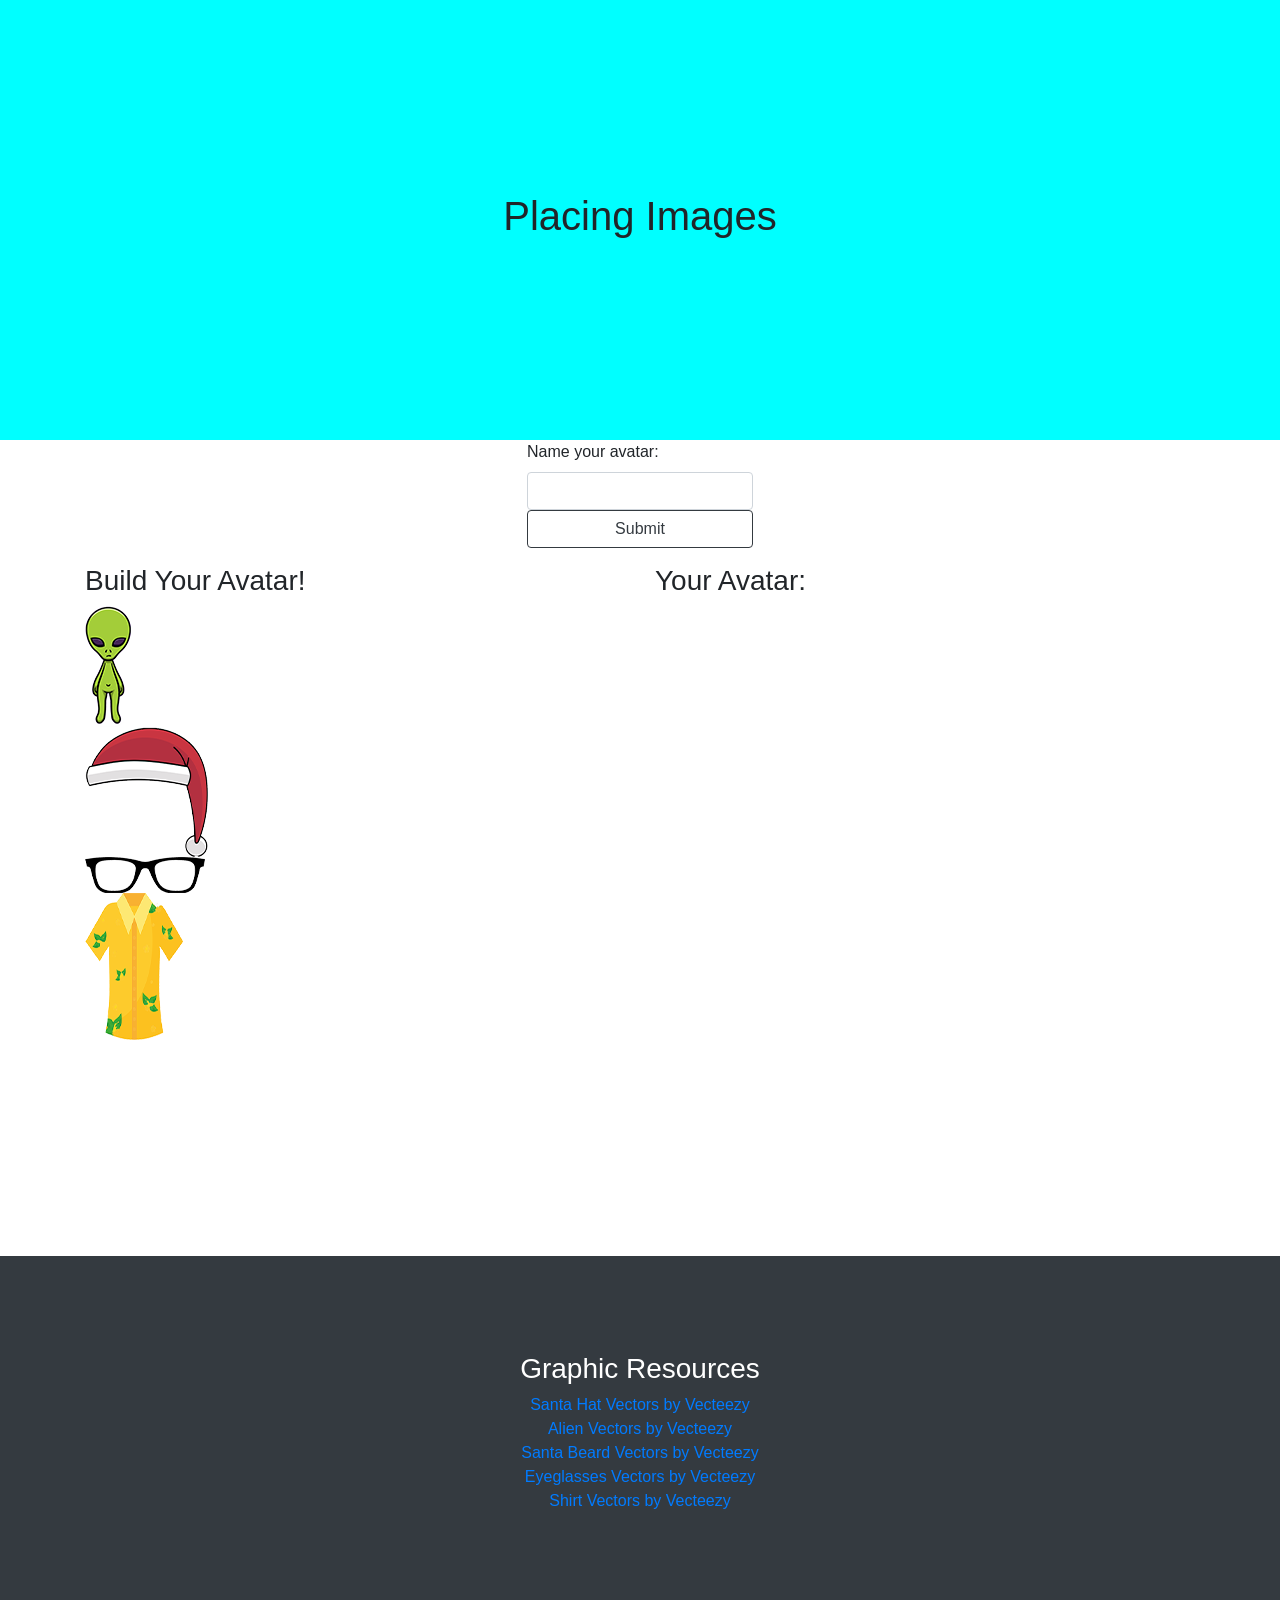
==== mySite/AvatarCreator/index.html @ 02d5b45f "Add files via upload" ====
<!DOCTYPE html>
<html lang="en">
<head>
    <meta charset="UTF-8">
    <meta http-equiv="X-UA-Compatible" content="IE=edge">
    <meta name="viewport" content="width=device-width, initial-scale=1.0">
    <title>Avatar Test</title>

    <!-- Latest compiled and minified CSS -->
    <link rel="stylesheet" href="https://cdn.jsdelivr.net/npm/bootstrap@4.6.1/dist/css/bootstrap.min.css">
    
	<!--MY CSS-->
	<link href="css/myStyles.css" rel="stylesheet" type="text/css">

	
    <!-- jQuery library -->
    <script src="https://cdn.jsdelivr.net/npm/jquery@3.6.0/dist/jquery.slim.min.js"></script>

    <!-- Popper JS -->
    <script src="https://cdn.jsdelivr.net/npm/popper.js@1.16.1/dist/umd/popper.min.js"></script>

    <!-- Latest compiled JavaScript -->
    <script src="https://cdn.jsdelivr.net/npm/bootstrap@4.6.1/dist/js/bootstrap.bundle.min.js"></script> 


</head>
<body>
    
    <header id="banner" class="text-center py-5">
        <div class="container py-5">
            <div class="row py-5">
                <div class="col-sm-6 mx-auto py-5">
                    <h1>Placing Images</h1>
                </div>
            </div>
        </div>

    </header>

    <section>
        <div class="container">
            <div class="row justify-content-center">
					<div id="name">
						<form action="javascript:write();" class="formText">
							<div class="form-group">
							   <label for="yourName">Name your avatar:</label>
							   <input class="form-control" type="text" id="yourName"> 
								<button type="submit" class="btn btn-block btn-outline-dark buttonText">Submit</button>
							</div>
						</form>
					</div>
				</div>
			<div class="row">
                <div class="col-sm-6">
                    <h3>Build Your Avatar!</h3>
                   
						<img onClick="setAvatar('avatar.png');" src="images/avatarTH.png" alt="avatarSelection"><br>

						<img onClick="setHat('hatFr.png');" src="images/hatTH.png" alt="hatSelection"><br>

						<img onClick="setGlasses('glassesFr.png');" src="images/glassesTH.png" alt="glassesSelection"><br>

						<img onClick="setShirt('shirtFr.png');" src="images/shirtTH.png" alt="glassesSelection"><br>

					
					
                </div>

                    
                <div class="col-sm-6">
                    <h3 id="avatarName">Your Avatar:</h3>
                    <div id="builder">
						
						
						
                        <div id="face"></div>
						<div id="hat"></div>
                        <div id="glasses"></div>
						<div id="shirt"></div>
						<div id="beard"></div>

						

                    </div>
                </div>

            </div>
		</div>
    </section>

    <footer class="bg-dark text-white py-5">
        <div class="container py-5">
            <div class="row">
                <div class="col-sm-12 text-center">
                    <h3>Graphic Resources</h3>
						<a href="https://www.vecteezy.com/free-vector/santa-hat">Santa Hat Vectors by Vecteezy</a>
					<div></div>
						<a href="https://www.vecteezy.com/free-vector/alien">Alien Vectors by Vecteezy</a>
					<div></div>
						<a href="https://www.vecteezy.com/free-vector/santa-beard">Santa Beard Vectors by Vecteezy</a>
					<div></div>
						<a href="https://www.vecteezy.com/free-vector/eyeglasses">Eyeglasses Vectors by Vecteezy</a>
					<div></div>
					<a href="https://www.vecteezy.com/free-vector/shirt">Shirt Vectors by Vecteezy</a>
					<div></div>
					
                </div>
            </div>
        </div>
    </footer>

    <script src="js/imageSwapper.js"></script>
    
</body>
</html>
---- mySite/AvatarCreator/css/myStyles.css ----
@charset "utf-8";
/* CSS Document */

/*outside div that is wrapped around all customization divs needs to be relatively positioned with a set height*/
#banner{
	background-color: aqua
}

#builder{
    position: relative;
    height: 650px;
	max-height: 650px;
}


#face, #glasses, #hat, #shirt{
    position: absolute;
}
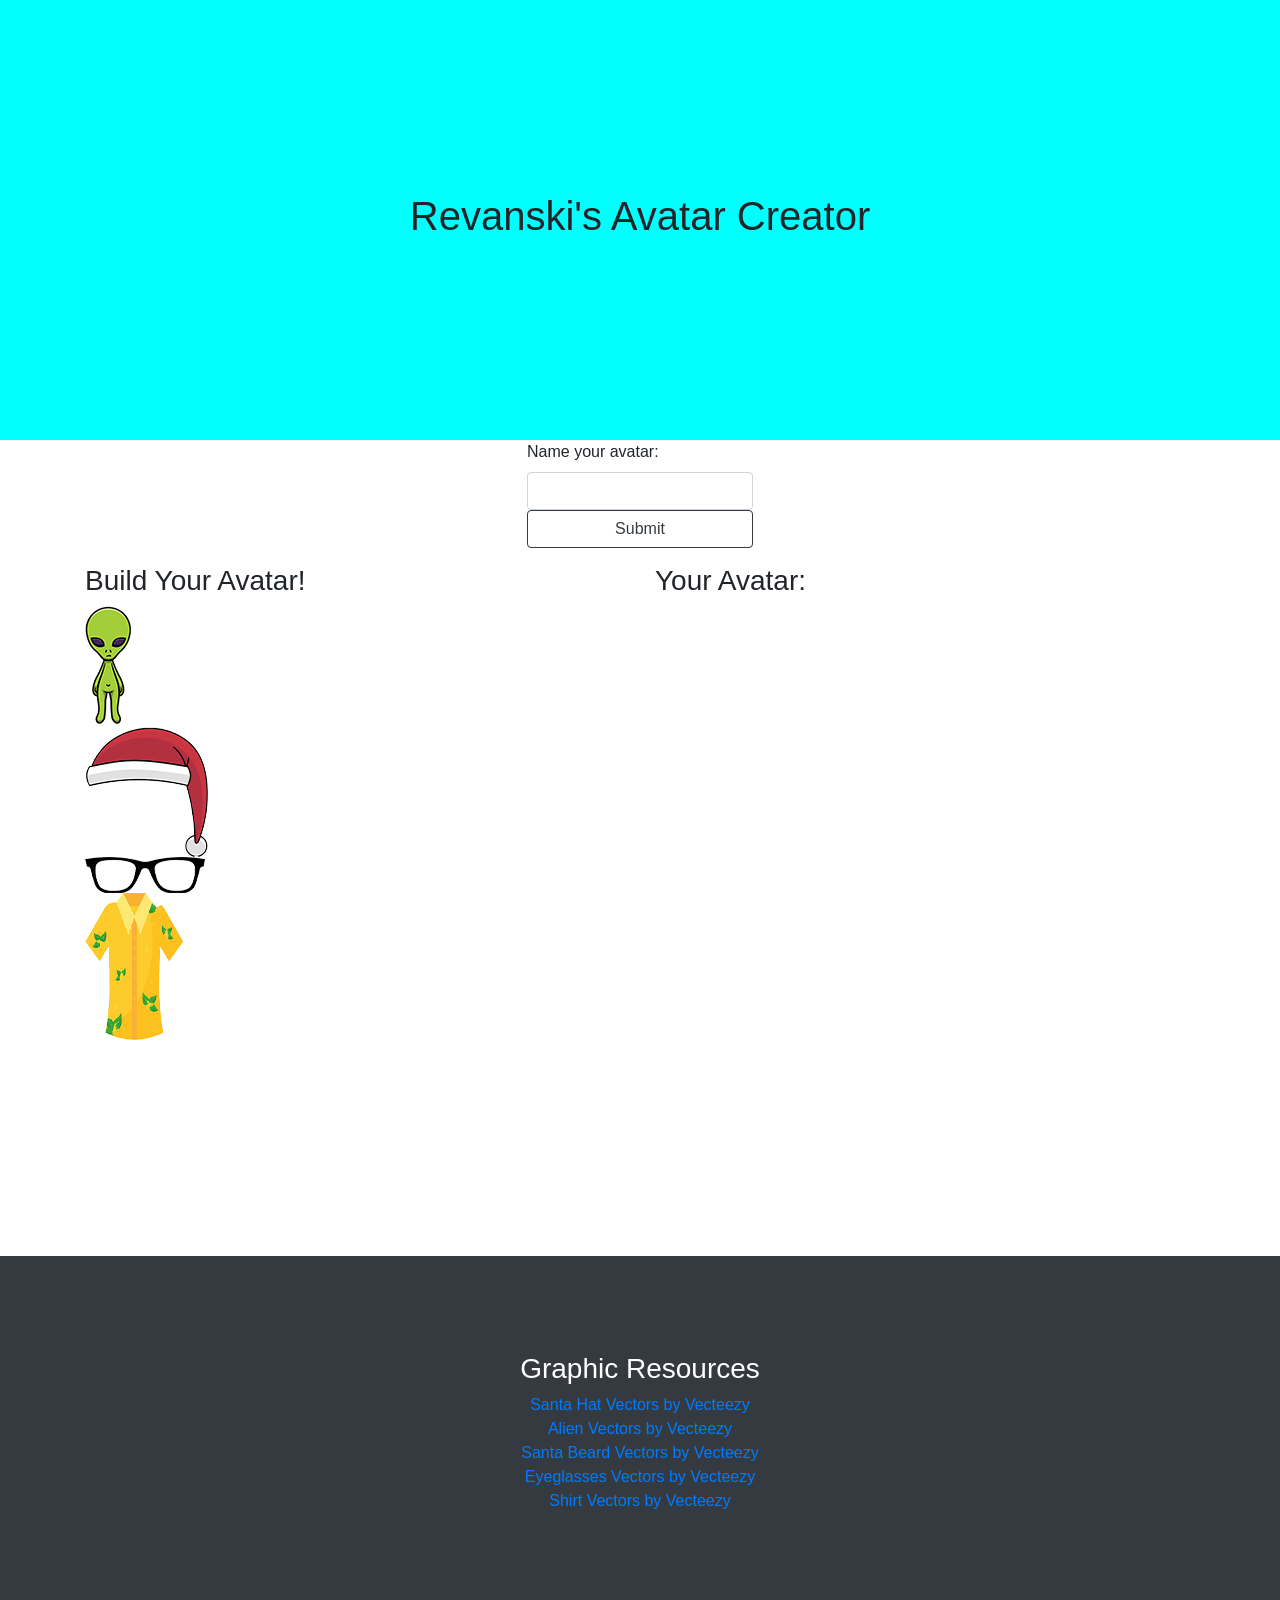
==== commit 6083a29c: "Update index.html" ====
--- a/mySite/AvatarCreator/index.html
+++ b/mySite/AvatarCreator/index.html
@@ -4,7 +4,7 @@
     <meta charset="UTF-8">
     <meta http-equiv="X-UA-Compatible" content="IE=edge">
     <meta name="viewport" content="width=device-width, initial-scale=1.0">
-    <title>Avatar Test</title>
+    <title>Revatar Creator</title>
 
     <!-- Latest compiled and minified CSS -->
     <link rel="stylesheet" href="https://cdn.jsdelivr.net/npm/bootstrap@4.6.1/dist/css/bootstrap.min.css">
@@ -30,7 +30,7 @@
         <div class="container py-5">
             <div class="row py-5">
                 <div class="col-sm-6 mx-auto py-5">
-                    <h1>Placing Images</h1>
+                    <h1>Revanski's Avatar Creator</h1>
                 </div>
             </div>
         </div>
